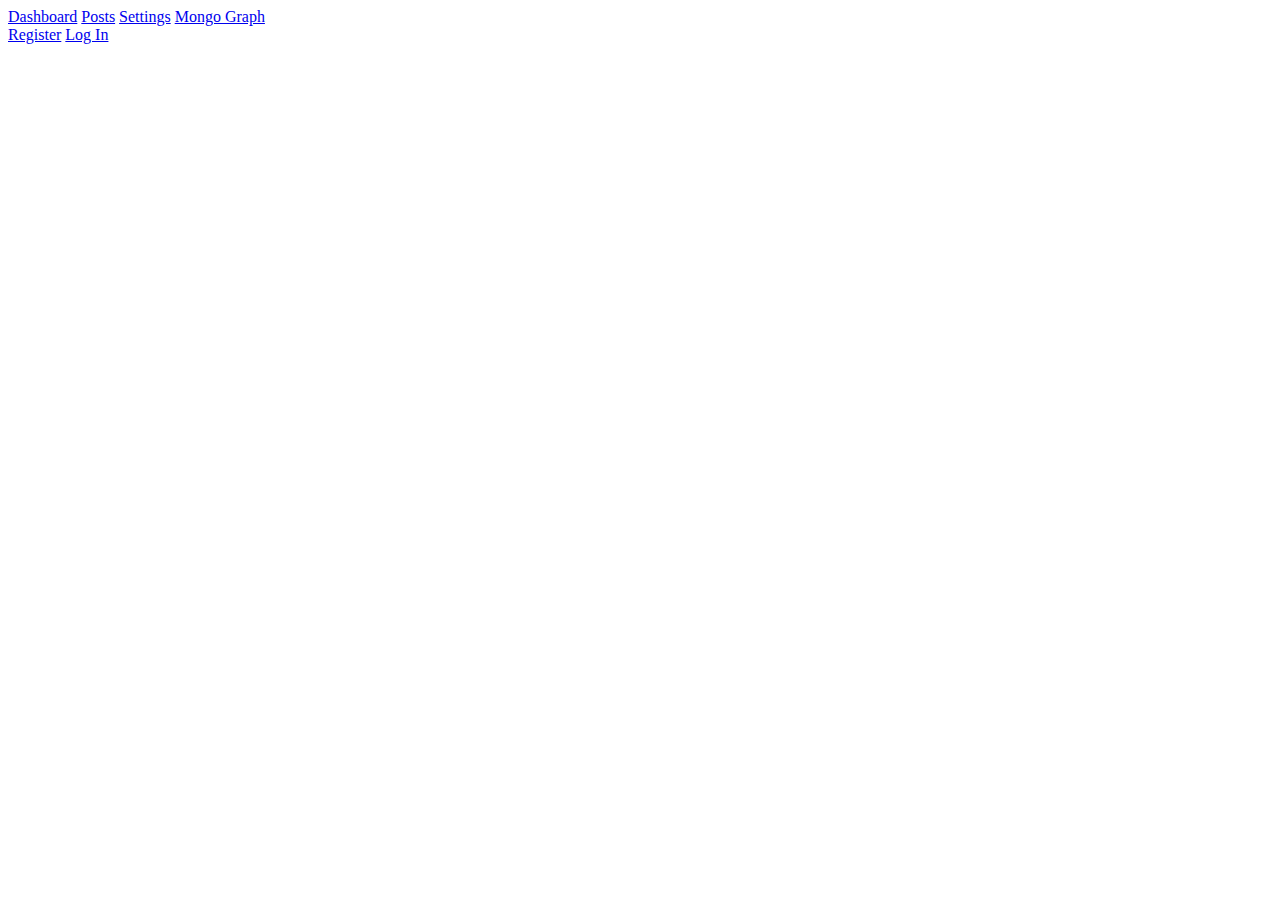
==== Leanheat.JS.SPA.Client/wwwroot/index.html @ 98a6fca7 "SPA OK" ====
<!DOCTYPE html>
<html lang="en">

<head>
    <meta charset="UTF-8">
    <meta name="viewport" content="width=device-width, initial-scale=1.0">
    <title>Leanheat</title>

    <link rel="stylesheet" href="static/css/index.css">
    <link rel="stylesheet" href="static/css/components.css" />
    <link rel="stylesheet" href="static/css/scrollbar.css"  />


    <script src="static/js/api/api_adresses.js"></script>
    <script type="module" src="static/js/api/crud/post.js"></script>
    <script type="module" src="static/js/api/crud/get.js"></script>
    <script type="module" src="static/js/components/messages.js"></script>
    <script type="module" src="static/js/validations/input_validations.js"></script>
    <script type="module" src="static/js/resources/default_scripts.js"></script>
    <script type="module" src="static/js/components/temp_graph.js"></script>
    <script src="static/js/resources/getExternal html.js"></script>

</head>
 <!--<input oninput=""/>-->
<!--BODY------------------------------------------------------------------------------------------------------> 
<body>
    <!--onload="UpdateUserHtml();"-->
    <div class="wrapper-1">

        <!--LEFT - SideBar------------------------------------>
        <div id="left-bar" class="left-bar">
            <a href="/" class="left-bar__link" onclick="" data-link>Dashboard</a>
            <a href="/Posts" class="left-bar__link" data-link>Posts</a>
            <a href="/Settings" class="left-bar__link" data-link>Settings</a>
            <a href="/MongoGraph" class="left-bar__link" data-link>Mongo Graph</a>
        </div>


        <!---TOP - TopBar--------------------------------------->
        <div class="wrapper-2">
            <div class="top-bar">

                <div class="user-Html-Container" id="userHtml">
                    <a href="/Register" onclick="" data-link>Register</a>
                    <a href="/Login" onclick="" data-link>Log In</a>
                </div>

            </div>

            <!----Center - APP - Content ------------------------>
            <div id="app"></div>
        </div>
    </div>



    <!--SPA - JS - Routing ------------------->
    <script type="module" src="static/js/index.js"></script>
</body>
</html>
---- Leanheat.JS.SPA.Client/wwwroot/static/css/scrollbar.css ----
﻿/*######################### Custom Scrollbar #########################################################*/
div::-webkit-scrollbar {
    width: 20px;
}



/*------------------------Scrollbar - Track------------------------------------*/
div::-webkit-scrollbar-track {
    background: #1c1221;
    border-left: solid 1px rgb(51, 53, 55);
    margin-bottom: 2px;
    margin-top: 2px;
    box-shadow: 0 0 2pt 2pt rgb(33, 33, 36);
    border-radius: 5px;
    border: solid 2px rgb(17, 17, 22);
}



/*------------------------Scrollbar - Thumb--------------------------------------*/
div::-webkit-scrollbar-thumb {
    background-color: var(--thumbBG);
    border-radius: 6px;
    /*border: 1px solid var(--scrollbarBG);*/
    border: solid 1px #253d49;
}




/*------------------------Scrollbar - Hover---------------------------------------*/
::-webkit-scrollbar-thumb:hover {
    background: rgba(96, 90, 100, 0.78);
    border: solid 1px #505e74;
}




/*-----------Scrollbar - Bottom - Right - Corner----------------------------------*/
::-webkit-scrollbar-corner {
    background-color: #554f4f;
}













/*REMEMBER THIS IN THE BODY AND HTML TAG*/

/*HTML TAG*/
/*--scrollbarBG: rgb(70, 103, 109);
--thumbBG: rgba(81, 74, 85, 0.78);*/

/*BODY*/
/*scrollbar-width: thin;
scrollbar-color: var(--thumbBG) var(--scrollbarBG);*/
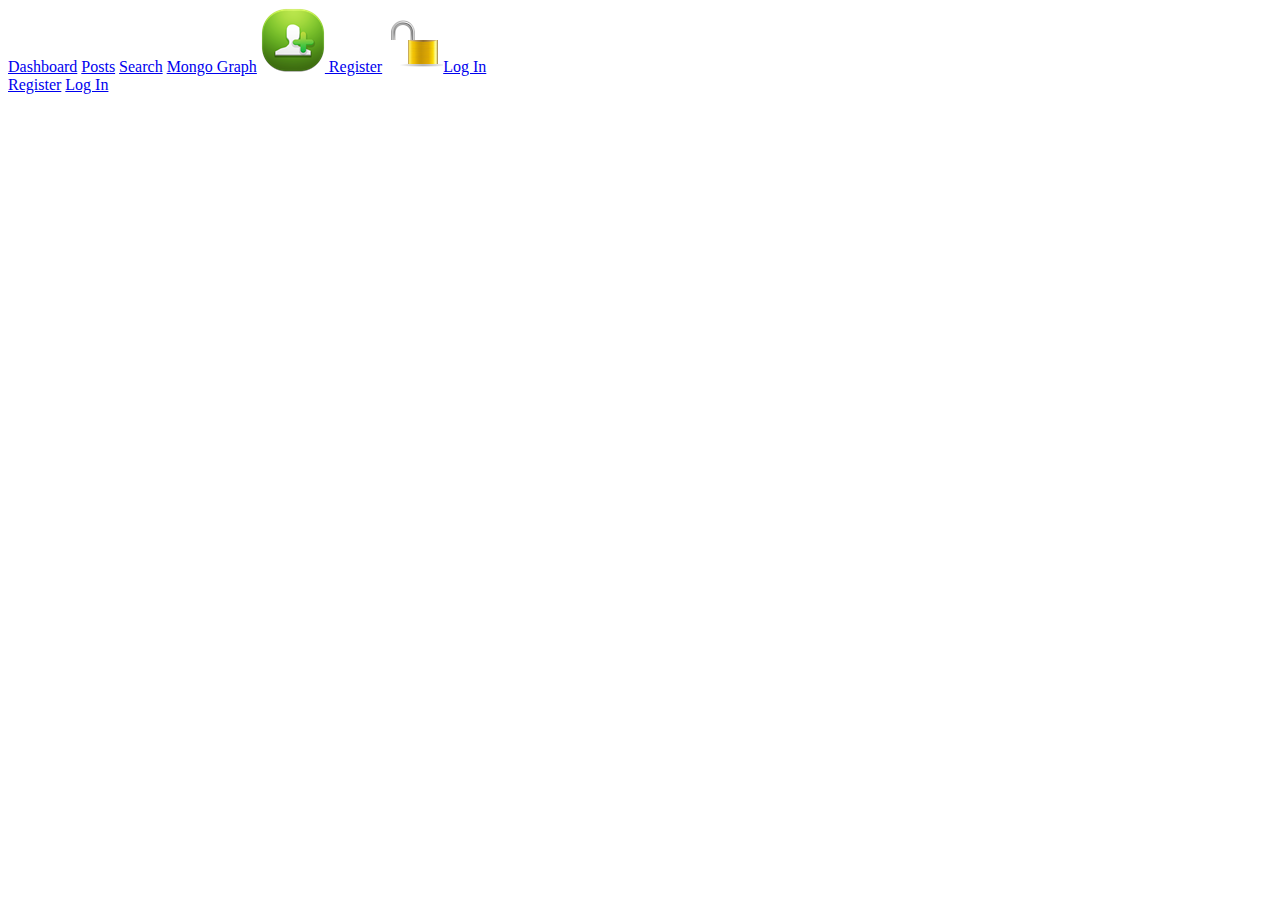
==== commit a1ec2bb3: "Merge branch 'master' of https://github.com/stefan27dk/Leanheat" ====
--- a/Leanheat.JS.SPA.Client/wwwroot/index.html
+++ b/Leanheat.JS.SPA.Client/wwwroot/index.html
@@ -18,8 +18,8 @@
     <script type="module" src="static/js/validations/input_validations.js"></script>
     <script type="module" src="static/js/resources/default_scripts.js"></script>
     <script type="module" src="static/js/components/temp_graph.js"></script>
-    <script src="static/js/resources/getExternal html.js"></script>
-
+ 
+    
 </head>
  <!--<input oninput=""/>-->
 <!--BODY------------------------------------------------------------------------------------------------------> 
@@ -31,18 +31,23 @@
         <div id="left-bar" class="left-bar">
             <a href="/" class="left-bar__link" onclick="" data-link>Dashboard</a>
             <a href="/Posts" class="left-bar__link" data-link>Posts</a>
-            <a href="/Settings" class="left-bar__link" data-link>Settings</a>
+            <a href="/Search" class="left-bar__link" data-link>Search</a>
             <a href="/MongoGraph" class="left-bar__link" data-link>Mongo Graph</a>
+
+            <a href="/Register" class="topBarItem" data-link><img class="icon-img" src="img/TopBar/register-icon.png" /> Register</a>
+            <a href="/Login" class="topBarItem" data-link> <img class="icon-img" src="img/TopBar/login-icon.png" />Log In</a>
         </div>
 
 
         <!---TOP - TopBar--------------------------------------->
         <div class="wrapper-2">
             <div class="top-bar">
+               
+                <hr5 id="viewTitle" class="viewTitle"></hr5>
 
                 <div class="user-Html-Container" id="userHtml">
-                    <a href="/Register" onclick="" data-link>Register</a>
-                    <a href="/Login" onclick="" data-link>Log In</a>
+                    <a href="/Register" class="topBarItem" onclick="" data-link>Register</a>
+                    <a href="/Login" class="topBarItem" onclick="" data-link>Log In</a>
                 </div>
 
             </div>
--- a/Leanheat.JS.SPA.Client/wwwroot/static/css/scrollbar.css
+++ b/Leanheat.JS.SPA.Client/wwwroot/static/css/scrollbar.css
@@ -51,10 +51,6 @@
 
 
 
-
-
-
-
 /*REMEMBER THIS IN THE BODY AND HTML TAG*/
 
 /*HTML TAG*/
@@ -63,4 +59,4 @@
 
 /*BODY*/
 /*scrollbar-width: thin;
-scrollbar-color: var(--thumbBG) var(--scrollbarBG);*/+scrollbar-color: var(--thumbBG) var(--scrollbarBG);*/     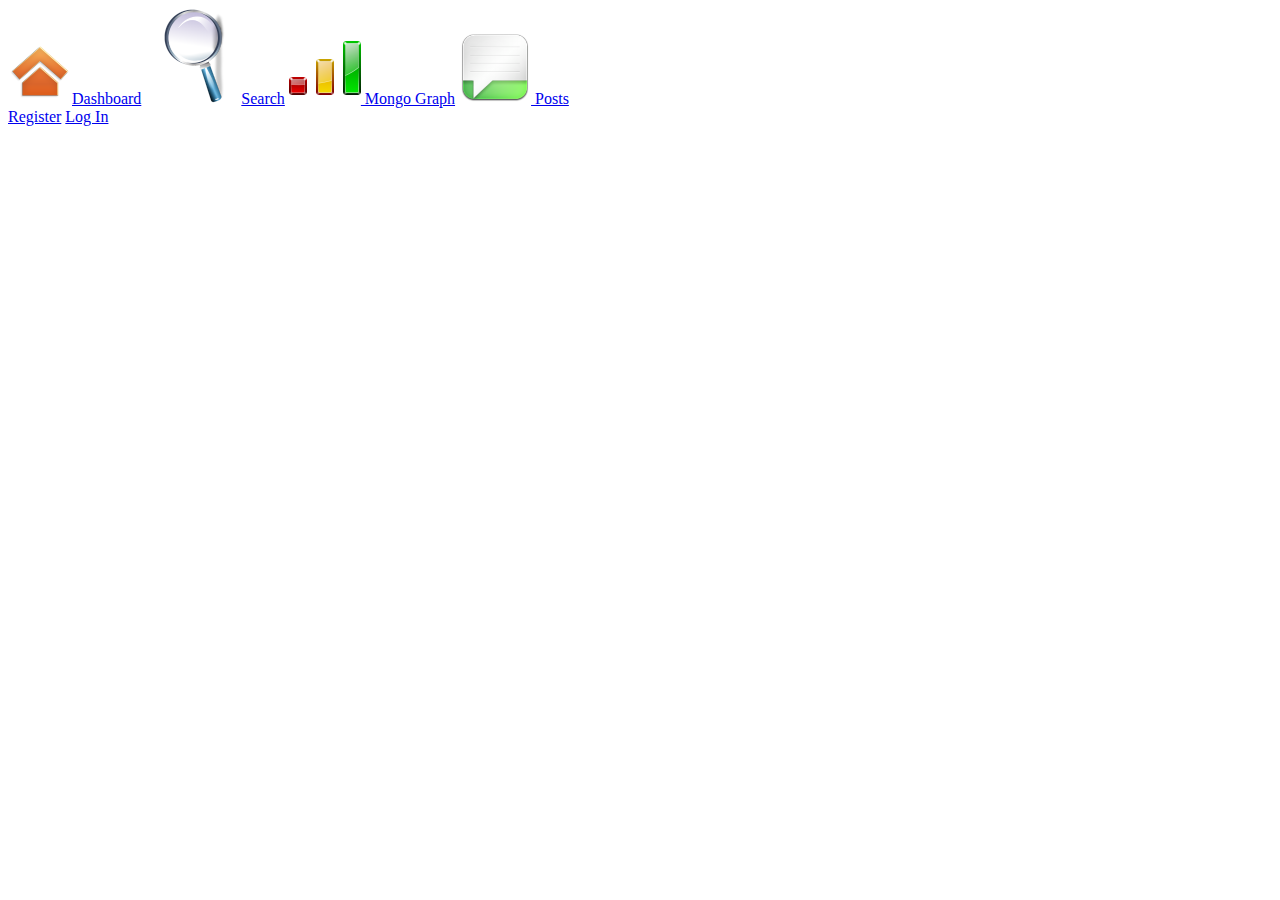
==== commit 0576c477: "Added Icons on left bar ---> navigation onclick images not implemented yet" ====
--- a/Leanheat.JS.SPA.Client/wwwroot/index.html
+++ b/Leanheat.JS.SPA.Client/wwwroot/index.html
@@ -29,13 +29,11 @@
 
         <!--LEFT - SideBar------------------------------------>
         <div id="left-bar" class="left-bar">
-            <a href="/" class="left-bar__link" onclick="" data-link>Dashboard</a>
-            <a href="/Posts" class="left-bar__link" data-link>Posts</a>
-            <a href="/Search" class="left-bar__link" data-link>Search</a>
-            <a href="/MongoGraph" class="left-bar__link" data-link>Mongo Graph</a>
+            <a href="/" id="dashboardLink" class="left-bar__link" onclick="" data-link><img id="dashboardImg" class="icon-img" src="img/SideBar/dashboard-icon.png" data-link />Dashboard</a>
+            <a href="/Search" id="searchLink" class="left-bar__link" onclick="" data-link><img id="searchImg" class="icon-img" src="img/SideBar/search-icon.png" data-link />Search</a>
+            <a href="/Posts" id="mongographLink" class="left-bar__link" onclick="" data-link><img id="mongographImg" class="icon-img" src="img/SideBar/mongo-graph-icon.png" data-link /> Mongo Graph</a>
+            <a href="/Posts" id="postsLink" class="left-bar__link" onclick="" data-link><img id="postsImg" class="icon-img" src="img/SideBar/posts-icon.png" data-link /> Posts</a>
 
-            <a href="/Register" class="topBarItem" data-link><img class="icon-img" src="img/TopBar/register-icon.png" /> Register</a>
-            <a href="/Login" class="topBarItem" data-link> <img class="icon-img" src="img/TopBar/login-icon.png" />Log In</a>
         </div>
 
 
@@ -46,8 +44,8 @@
                 <hr5 id="viewTitle" class="viewTitle"></hr5>
 
                 <div class="user-Html-Container" id="userHtml">
-                    <a href="/Register" class="topBarItem" onclick="" data-link>Register</a>
-                    <a href="/Login" class="topBarItem" onclick="" data-link>Log In</a>
+                    <a href="/Register" class="barItem " onclick="" data-link>Register</a>
+                    <a href="/Login" class="barItem " onclick="" data-link>Log In</a>
                 </div>
 
             </div>
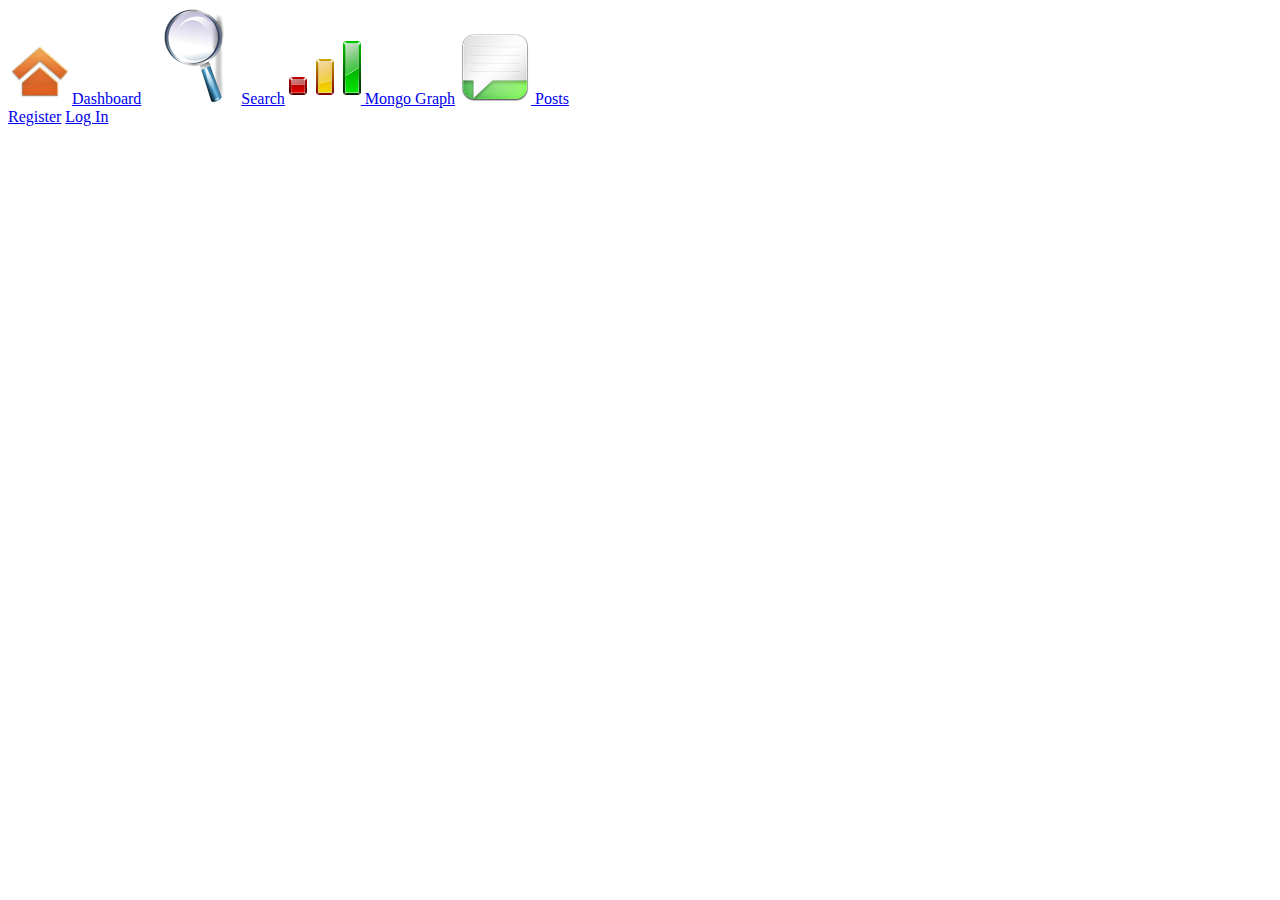
==== commit 1aca6f47: "Message Alignment fixed" ====
--- a/Leanheat.JS.SPA.Client/wwwroot/index.html
+++ b/Leanheat.JS.SPA.Client/wwwroot/index.html
@@ -8,7 +8,7 @@
 
     <link rel="stylesheet" href="static/css/index.css">
     <link rel="stylesheet" href="static/css/components.css" />
-    <link rel="stylesheet" href="static/css/scrollbar.css"  />
+    <link rel="stylesheet" href="static/css/scrollbar.css" />
 
 
     <script src="static/js/api/api_adresses.js"></script>
@@ -18,8 +18,8 @@
     <script type="module" src="static/js/validations/input_validations.js"></script>
     <script type="module" src="static/js/resources/default_scripts.js"></script>
     <script type="module" src="static/js/components/temp_graph.js"></script>
- 
-    
+    <script type="module" src="static/js/resources/event_listeners.js"></script>
+
 </head>
  <!--<input oninput=""/>-->
 <!--BODY------------------------------------------------------------------------------------------------------> 
@@ -29,10 +29,10 @@
 
         <!--LEFT - SideBar------------------------------------>
         <div id="left-bar" class="left-bar">
-            <a href="/" id="dashboardLink" class="left-bar__link" onclick="" data-link><img id="dashboardImg" class="icon-img" src="img/SideBar/dashboard-icon.png" data-link />Dashboard</a>
-            <a href="/Search" id="searchLink" class="left-bar__link" onclick="" data-link><img id="searchImg" class="icon-img" src="img/SideBar/search-icon.png" data-link />Search</a>
-            <a href="/Posts" id="mongographLink" class="left-bar__link" onclick="" data-link><img id="mongographImg" class="icon-img" src="img/SideBar/mongo-graph-icon.png" data-link /> Mongo Graph</a>
-            <a href="/Posts" id="postsLink" class="left-bar__link" onclick="" data-link><img id="postsImg" class="icon-img" src="img/SideBar/posts-icon.png" data-link /> Posts</a>
+            <a href="/" id="dashboardLink" class="left-bar__link" onclick="" data-link><img id="dashboardImg" class="icon-img-lef-bar" src="img/SideBar/dashboard-icon.png" data-link />Dashboard</a>
+            <a href="/Search" id="searchLink" class="left-bar__link" onclick="" data-link><img id="searchImg" class="icon-img-lef-bar" src="img/SideBar/search-icon.png" data-link />Search</a>
+            <a href="/MongoGraph" id="mongographLink" class="left-bar__link" onclick="" data-link><img id="mongographImg" class="icon-img-lef-bar" src="img/SideBar/mongo-graph-icon.png" data-link /> Mongo Graph</a>
+            <a href="/Posts" id="postsLink" class="left-bar__link" onclick="" data-link><img id="postsImg" class="icon-img-lef-bar" src="img/SideBar/posts-icon.png" data-link /> Posts</a>
 
         </div>
 
@@ -40,7 +40,7 @@
         <!---TOP - TopBar--------------------------------------->
         <div class="wrapper-2">
             <div class="top-bar">
-               
+
                 <hr5 id="viewTitle" class="viewTitle"></hr5>
 
                 <div class="user-Html-Container" id="userHtml">
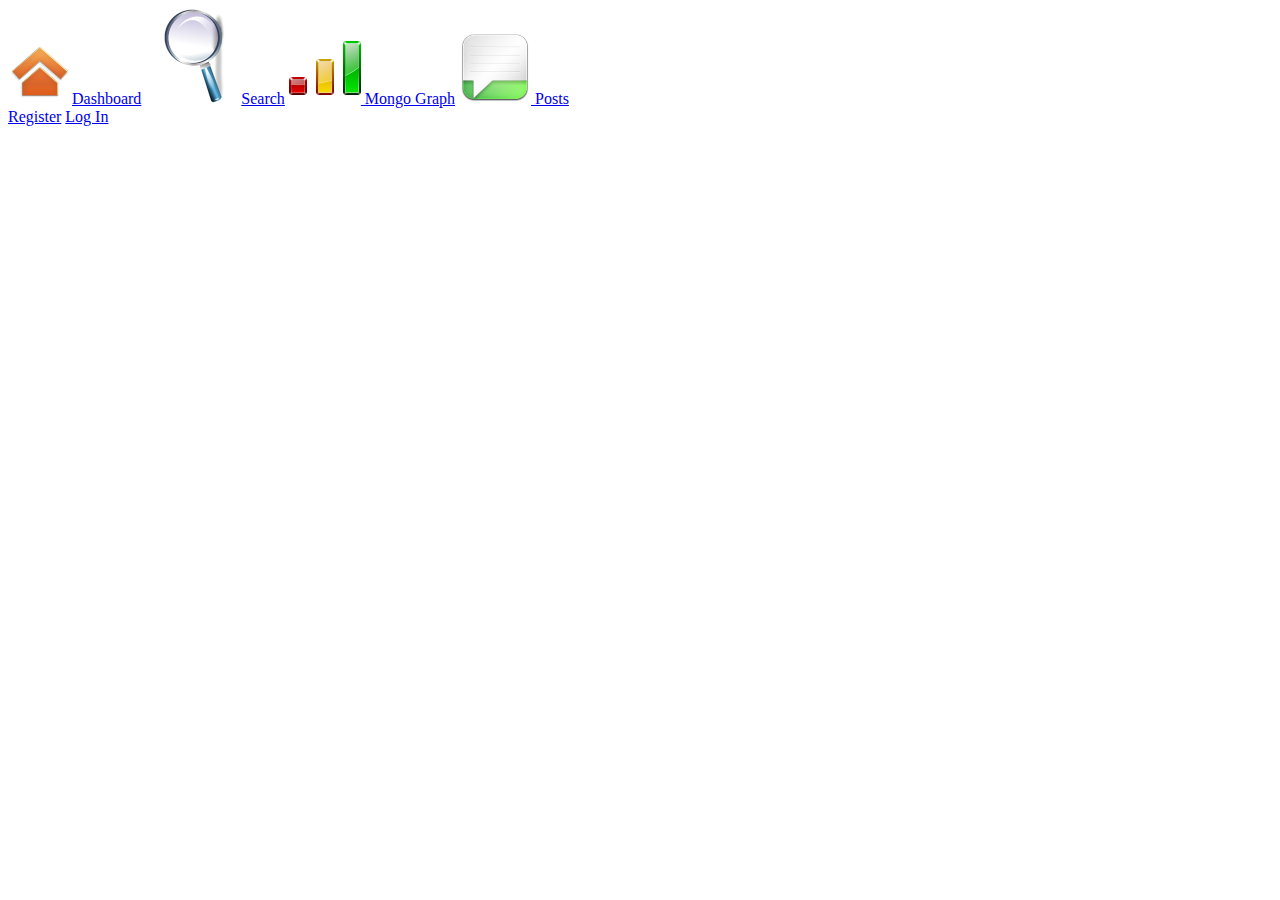
==== commit 6f2776da: "Added favicon" ====
--- a/Leanheat.JS.SPA.Client/wwwroot/index.html
+++ b/Leanheat.JS.SPA.Client/wwwroot/index.html
@@ -9,6 +9,7 @@
     <link rel="stylesheet" href="static/css/index.css">
     <link rel="stylesheet" href="static/css/components.css" />
     <link rel="stylesheet" href="static/css/scrollbar.css" />
+    <link rel="icon" type="image/png" href="img/Messages/ok.png" />
 
 
     <script src="static/js/api/api_adresses.js"></script>
